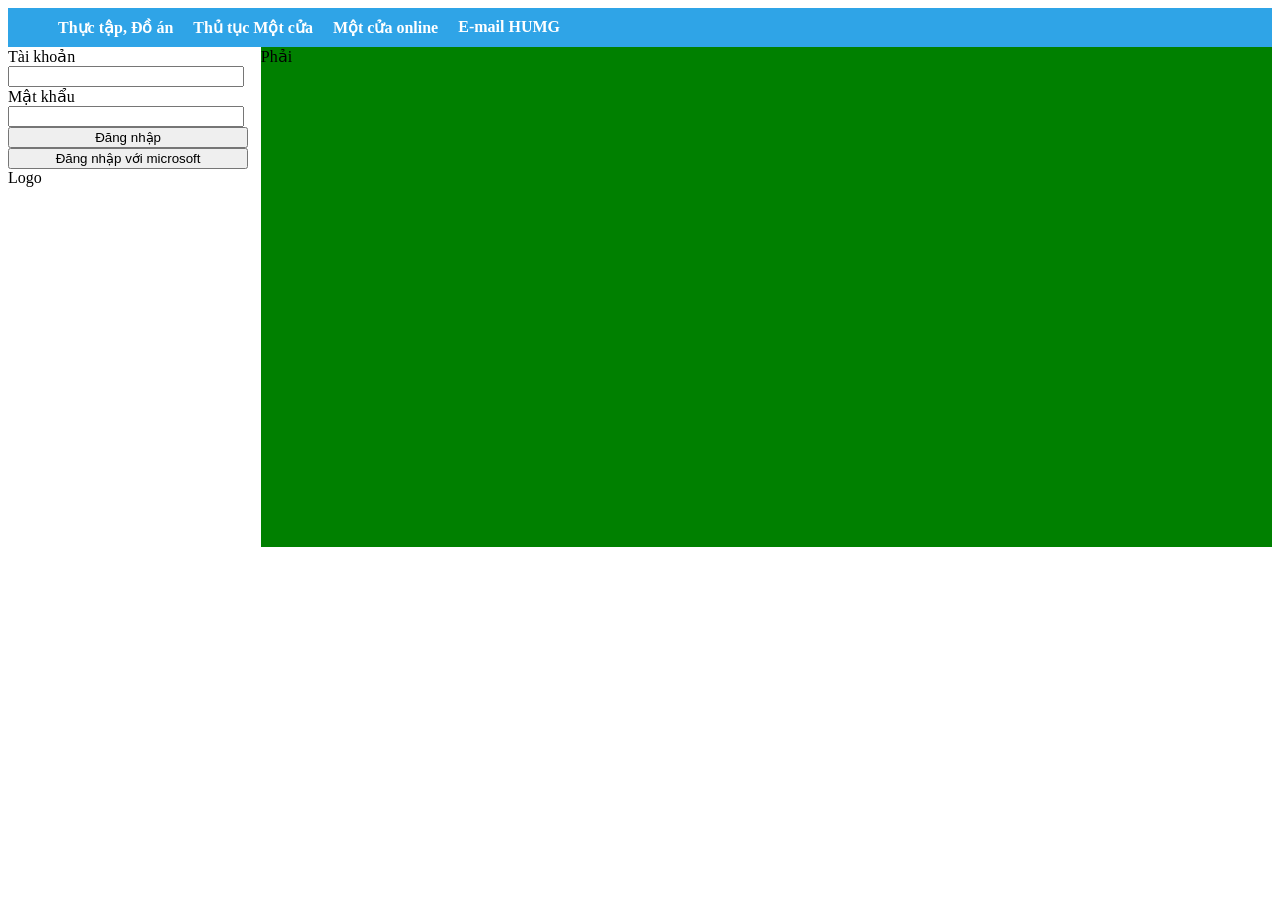
==== Bai5/daotaohumg.html @ 918ee467 "bai5" ====
<!DOCTYPE html>
<html lang="en">
<head>
    <meta charset="UTF-8">
    <meta name="viewport" content="width=device-width, initial-scale=1.0">
    <title>Đào tạo HUMG</title>
    <style>
        .menu{
            background-color: #2fa4e7;
            margin: 0;
        }
        .danh-sach-muc{
            /* bỏ dấu chấm của list */
            list-style-type: none;
            font-weight: bold;
            margin: 0;
            display: flex;
            
        }
        .muc{        
        padding: 10px;
        }
        a{
            color: white;
            /* để bỏ gạch chân của liên kết text-decoration: none; */
            text-decoration: none;
        }
        
         main{
            display: flex;
        }
        .khoi-trai{
            width: 20%;
            height: 500px;
        }
        .khoi-phai{
            background-color: green;
            width:80%;
            height: 500px;
        }

        .dang-nhap{

        .khoi{
            margin: 0;
            width: 95%;
        }
    </style>
</head>
<body>
    <!-- Thanh menu -->
        <nav class="menu"> 
            <ul class="danh-sach-muc"> 
                <li class="muc"><a href="#">Thực tập, Đồ án </a></li>
                <li class="muc"><a href="#">Thủ tục Một cửa </a></li>
                <li class="muc"><a href="#">Một cửa online </a></li>
                <li class="muc"><a href="#">E-mail HUMG </a></li>
            </ul>
        </nav>
    <!-- Nội dung chính -->
     <main>
        <div class="khoi-trai">
              <div class="dang-nhap">
                <form  >
                    <div> 
                        <p class="khoi">Tài khoản</p>
                    <input type="text" style="width: 90%" >
                    <p class="khoi">Mật khẩu </p>
                    <input type="password" style="width: 90%">
                    </div>
                    
                    <div>
                        <button class="khoi">Đăng nhập</button>
                    </div>
                    <div>
                        <button class="khoi">Đăng nhập với microsoft</button>
                    </div>
                </form>
            </div>
            <div>
                Logo
            </div>
        </div>
          
        <div class="khoi-phai"> Phải

        </div>
     </main>
</body>
</html>
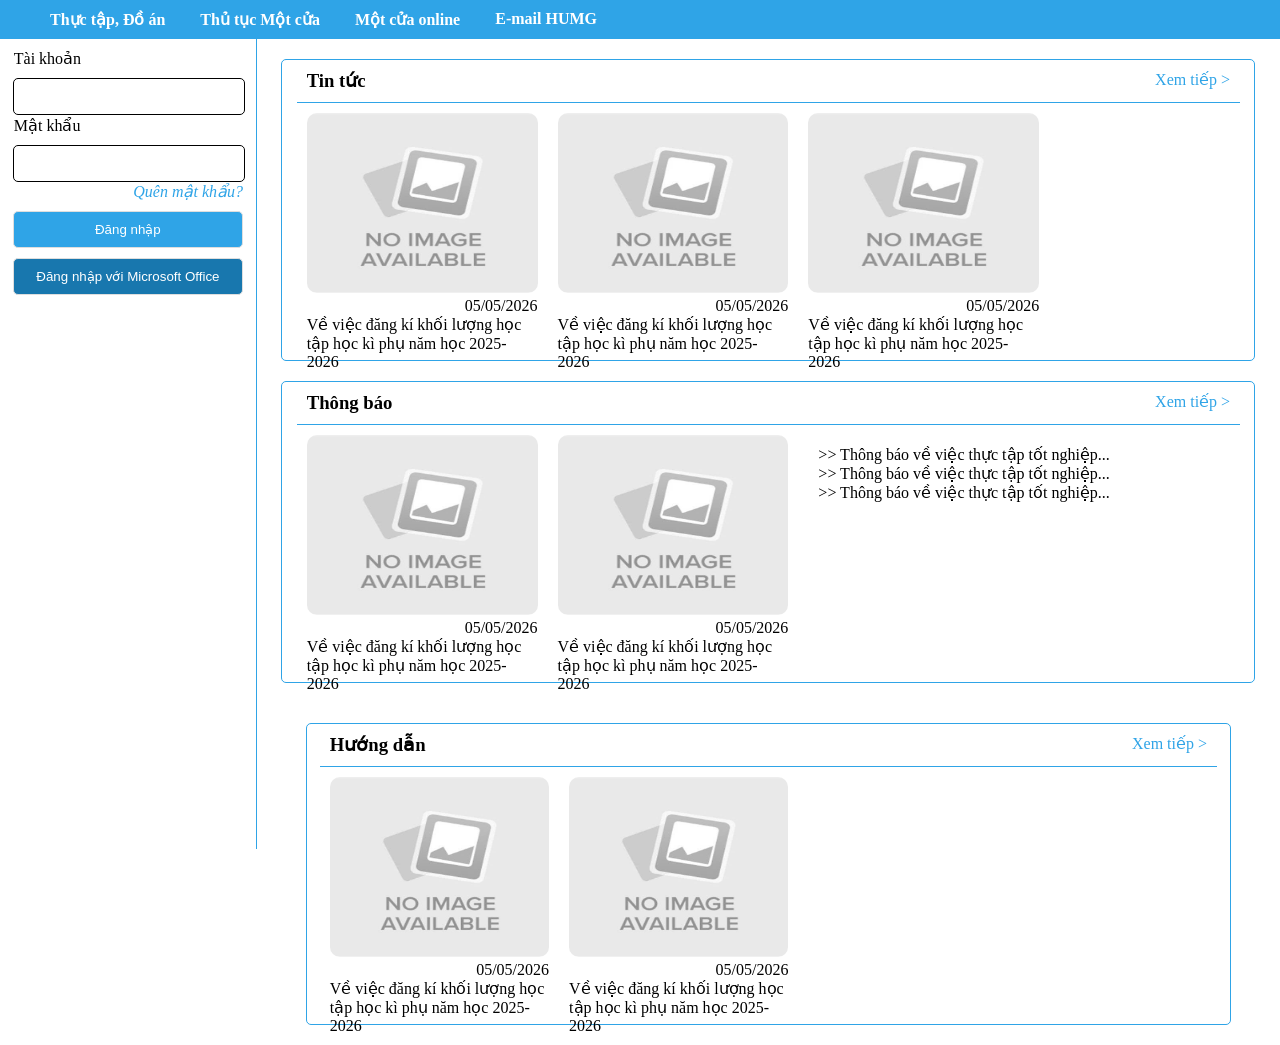
==== commit baa146c8: "thuc hanh" ====
--- a/Bai5/daotaohumg.html
+++ b/Bai5/daotaohumg.html
@@ -4,48 +4,7 @@
     <meta charset="UTF-8">
     <meta name="viewport" content="width=device-width, initial-scale=1.0">
     <title>Đào tạo HUMG</title>
-    <style>
-        .menu{
-            background-color: #2fa4e7;
-            margin: 0;
-        }
-        .danh-sach-muc{
-            /* bỏ dấu chấm của list */
-            list-style-type: none;
-            font-weight: bold;
-            margin: 0;
-            display: flex;
-            
-        }
-        .muc{        
-        padding: 10px;
-        }
-        a{
-            color: white;
-            /* để bỏ gạch chân của liên kết text-decoration: none; */
-            text-decoration: none;
-        }
-        
-         main{
-            display: flex;
-        }
-        .khoi-trai{
-            width: 20%;
-            height: 500px;
-        }
-        .khoi-phai{
-            background-color: green;
-            width:80%;
-            height: 500px;
-        }
-
-        .dang-nhap{
-
-        .khoi{
-            margin: 0;
-            width: 95%;
-        }
-    </style>
+    <link rel="stylesheet" href="style.css">
 </head>
 <body>
     <!-- Thanh menu -->
@@ -60,30 +19,176 @@
     <!-- Nội dung chính -->
      <main>
         <div class="khoi-trai">
-              <div class="dang-nhap">
+              <div class="khoi-dang-nhap">
                 <form  >
                     <div> 
-                        <p class="khoi">Tài khoản</p>
-                    <input type="text" style="width: 90%" >
-                    <p class="khoi">Mật khẩu </p>
-                    <input type="password" style="width: 90%">
-                    </div>
-                    
-                    <div>
-                        <button class="khoi">Đăng nhập</button>
+                        <p class="thong-tin">Tài khoản</p>
+                    <input type="text">
                     </div>
                     <div>
-                        <button class="khoi">Đăng nhập với microsoft</button>
+                        <p class="thong-tin">Mật khẩu </p>
+                        <input type="password">
+                    </div>
+                    <div class="quem-mk">
+                        <i>
+                            <a class="lien-ket-quen-mk" href="#"> Quên mật khẩu?</a>
+                        </i>
+                    
+                    </div>
+                    <div class=""chuc-nang-dang-nhap>
+                        <button class="dang-nhap">Đăng nhập</button>
+                    </div>
+                    <div>
+                        <button class="dang-nhap-356">Đăng nhập với Microsoft Office</button>
                     </div>
                 </form>
             </div>
             <div>
-                Logo
+                
             </div>
         </div>
           
-        <div class="khoi-phai"> Phải
+        <div class="khoi-phai">
+            <div class="tin">
+                <div class="tin-tren">
+                    <h3 class="tieu-de">Tin tức</h3>
+                    <p>
+                        <a class="xem-tiep" href="">Xem tiếp ></a>
+                    </p>
+                </div>
+                <div>
+                    <!-- DS Bài viết -->
+                    <div class="danh-sach-tin">
+                        <div class="bai-viet">
+                            <div class="bai-viet-khoi-anh">
+                                <img src="../anh/image.png" alt="">
+                            </div>
+                            <div class="bai-viet-thoi-gian"> 
+                                <p>05/05/2026</p>
+                            </div>
+                            <div> 
+                                <p> Về việc đăng kí khối lượng học tập học kì phụ năm học 2025-2026</p>
+                            </div>
+                        </div>
+                        <div class="bai-viet">
+                            <div class="bai-viet-khoi-anh">
+                                <img src="../anh/image.png">
+                            </div>
+                            <div class="bai-viet-thoi-gian"> 
+                                <p>05/05/2026</p>
+                            </div>
+                            <div> 
+                                <p> Về việc đăng kí khối lượng học tập học kì phụ năm học 2025-2026</p>
+                            </div>
+                        </div>
+                        <div class="bai-viet">
+                            <div class="bai-viet-khoi-anh">
+                                <img src="../anh/image.png">
+                            </div>
+                            <div class="bai-viet-thoi-gian"> 
+                                <p>05/05/2026</p>
+                            </div>
+                            <div> 
+                                <p> Về việc đăng kí khối lượng học tập học kì phụ năm học 2025-2026</p>
+                            </div>
+                        </div>
+                    </div>
+                </div>
+            </div>
 
+            <div>
+                <!-- Thong báo  -->
+                <div class="tin">
+                <div class="tin-tren">
+                    <h3 class="tieu-de">Thông báo</h3>
+                    <p>
+                        <a class="xem-tiep" href="">Xem tiếp ></a>
+                    </p>
+                </div>
+
+                <div class="trai">
+                    <!-- Thông báo ảnh  -->
+                <div class="danh-sach-thong-bao">
+                    <div class="bai-viet">
+                            <div class="bai-viet-khoi-anh">
+                                <img src="../anh/image.png" alt="">
+                            </div>
+                            <div class="bai-viet-thoi-gian"> 
+                                <p>05/05/2026</p>
+                            </div>
+                            <div> 
+                                <p> Về việc đăng kí khối lượng học tập học kì phụ năm học 2025-2026</p>
+                            </div>
+                        </div>
+                        <div class="bai-viet">
+                            <div class="bai-viet-khoi-anh">
+                                <img src="../anh/image.png">
+                            </div>
+                            <div class="bai-viet-thoi-gian"> 
+                                <p>05/05/2026</p>
+                            </div>
+                            <div> 
+                                <p> Về việc đăng kí khối lượng học tập học kì phụ năm học 2025-2026</p>
+                            </div>
+                </div>
+                
+                    <div class="phai">   
+                        <!-- Thong bao chữ  -->
+                    <div class="danh-sach-thong-bao">
+                        <div>
+                         <p>
+                            >> Thông báo về việc thực tập tốt nghiệp...
+                        </p>
+                        <p>
+                            >> Thông báo về việc thực tập tốt nghiệp...
+                        </p>
+                        <p>
+                            >> Thông báo về việc thực tập tốt nghiệp...
+                        </p>
+                        </div>
+                       
+                    </div>
+                        
+                    </div>
+                    </div>
+                    
+            </div>
+            <!-- Hướng dẫn  -->
+            <div>
+                <div class="tin">
+                <div class="tin-tren">
+                    <h3 class="tieu-de">Hướng dẫn</h3>
+                    <p>
+                        <a class="xem-tiep" href="">Xem tiếp ></a>
+                    </p>
+                </div>
+                <div class="danh-sach-tin">
+                        <div class="bai-viet">
+                            <div class="bai-viet-khoi-anh">
+                                <img src="../anh/image.png" alt="">
+                            </div>
+                            <div class="bai-viet-thoi-gian"> 
+                                <p>05/05/2026</p>
+                            </div>
+                            <div> 
+                                <p> Về việc đăng kí khối lượng học tập học kì phụ năm học 2025-2026</p>
+                            </div>
+                        </div>
+                        <div class="bai-viet">
+                            <div class="bai-viet-khoi-anh">
+                                <img src="../anh/image.png">
+                            </div>
+                            <div class="bai-viet-thoi-gian"> 
+                                <p>05/05/2026</p>
+                            </div>
+                            <div> 
+                                <p> Về việc đăng kí khối lượng học tập học kì phụ năm học 2025-2026</p>
+                            </div>
+                        </div>
+                       
+                        </div>
+                    </div>
+            </div>
         </div>
      </main>
 </body>
--- a/Bai5/style.css
+++ b/Bai5/style.css
@@ -0,0 +1,140 @@
+ body{
+            margin: 0px;
+    }
+.menu{
+        background-color: #2fa4e7;
+        margin: 0;
+            }
+        .danh-sach-muc{
+            /* bỏ dấu chấm của list */
+            list-style-type: none;
+            font-weight: bold;
+            display: flex;
+            margin: 0px;
+            /* set các đối tượng bọc ơ  trong khối 1 cách tự động cách nhau 1 khoảng = giá trị truyền vào */
+            gap: 15px;
+        }
+         
+        .muc{        
+        padding: 10px;
+        }
+        a{
+            color: white;
+            /* để bỏ gạch chân của liên kết text-decoration: none; */
+            text-decoration: none;
+        }
+        
+         main{
+            display: flex;
+        }
+        .khoi-trai{
+            width: 20%;
+            height: 90vh;
+            /* để vẽ viền dùng border sẽ có thêm 3 tham số(độ dày, loại đường viền, màu sắc) */
+            border-right: 1px solid #2fa4e7;
+        }
+        
+        p{
+            margin: 0px;
+        }
+        input{
+            width: 100%;
+            padding: 10px 0;
+            border-radius: 5px;
+            border: 1px solid 
+        }
+        .khoi-dang-nhap{
+            width: 90%;
+            height: 300px;
+            /* nếu margin để auto thì sẽ canh giữa  */
+            margin: 10px auto;
+        }
+        .thong-tin{
+            margin: 1px;
+            width: 97%;
+            margin-bottom: 10px;
+        }
+        .quen-mk{
+          
+        }
+        .lien-ket-quen-mk{
+             display: flex;
+            justify-content: flex-end;
+            text-decoration: none;
+            color: #2fa4e7;
+        }
+        button{
+            width: 100%;
+            padding: 10px 0;
+            margin-top: 10px;
+            border-radius: 5px;
+            border: 1px solid #dedede;
+            color: white;
+        }
+        .dang-nhap{
+            background-color: #2fa4e7; ;
+        }
+        .dang-nhap-356{
+            background-color: #1877ae;
+        }
+        .khoi-phai{
+            width:80%;
+            height: 500px;
+        }
+        .tin{
+            width: 95%;
+            height: 300px;
+            margin: 20px auto;
+            border: 1px solid #2fa4e7;
+            border-radius: 5px;
+        }
+        .tin-tren{
+            width: 95%;
+            margin: auto;
+            border-bottom: 1px solid #2fa4e7; 
+            display: flex;
+            justify-content: space-between;
+            padding: 10px;
+        }
+        h3{
+            margin: 0;
+        }
+        .xem-tiep{
+            text-decoration: none;
+            color: #2fa4e7;
+        }
+       .danh-sach-tin{
+        width: 95%;
+        margin: auto;
+        padding: 10px;
+        display: flex;
+       }
+       .bai-viet{
+        width: 25%;
+        margin-right: 20px;
+
+       }
+       .bai-viet-khoi-anh{
+        width: 100%;
+
+       }
+       .bai-viet-thoi-gian{
+        display: flex;
+        justify-content: flex-end;
+       }
+       img{
+        width: 100%;
+        height: 20vh;
+        border-radius: 10px;
+       }
+       .thong-bao{
+
+       }
+       .danh-sach-thong-bao{
+        width: 95%;
+        margin: auto;
+        padding: 10px;
+        display: flex;
+       }
+       
+
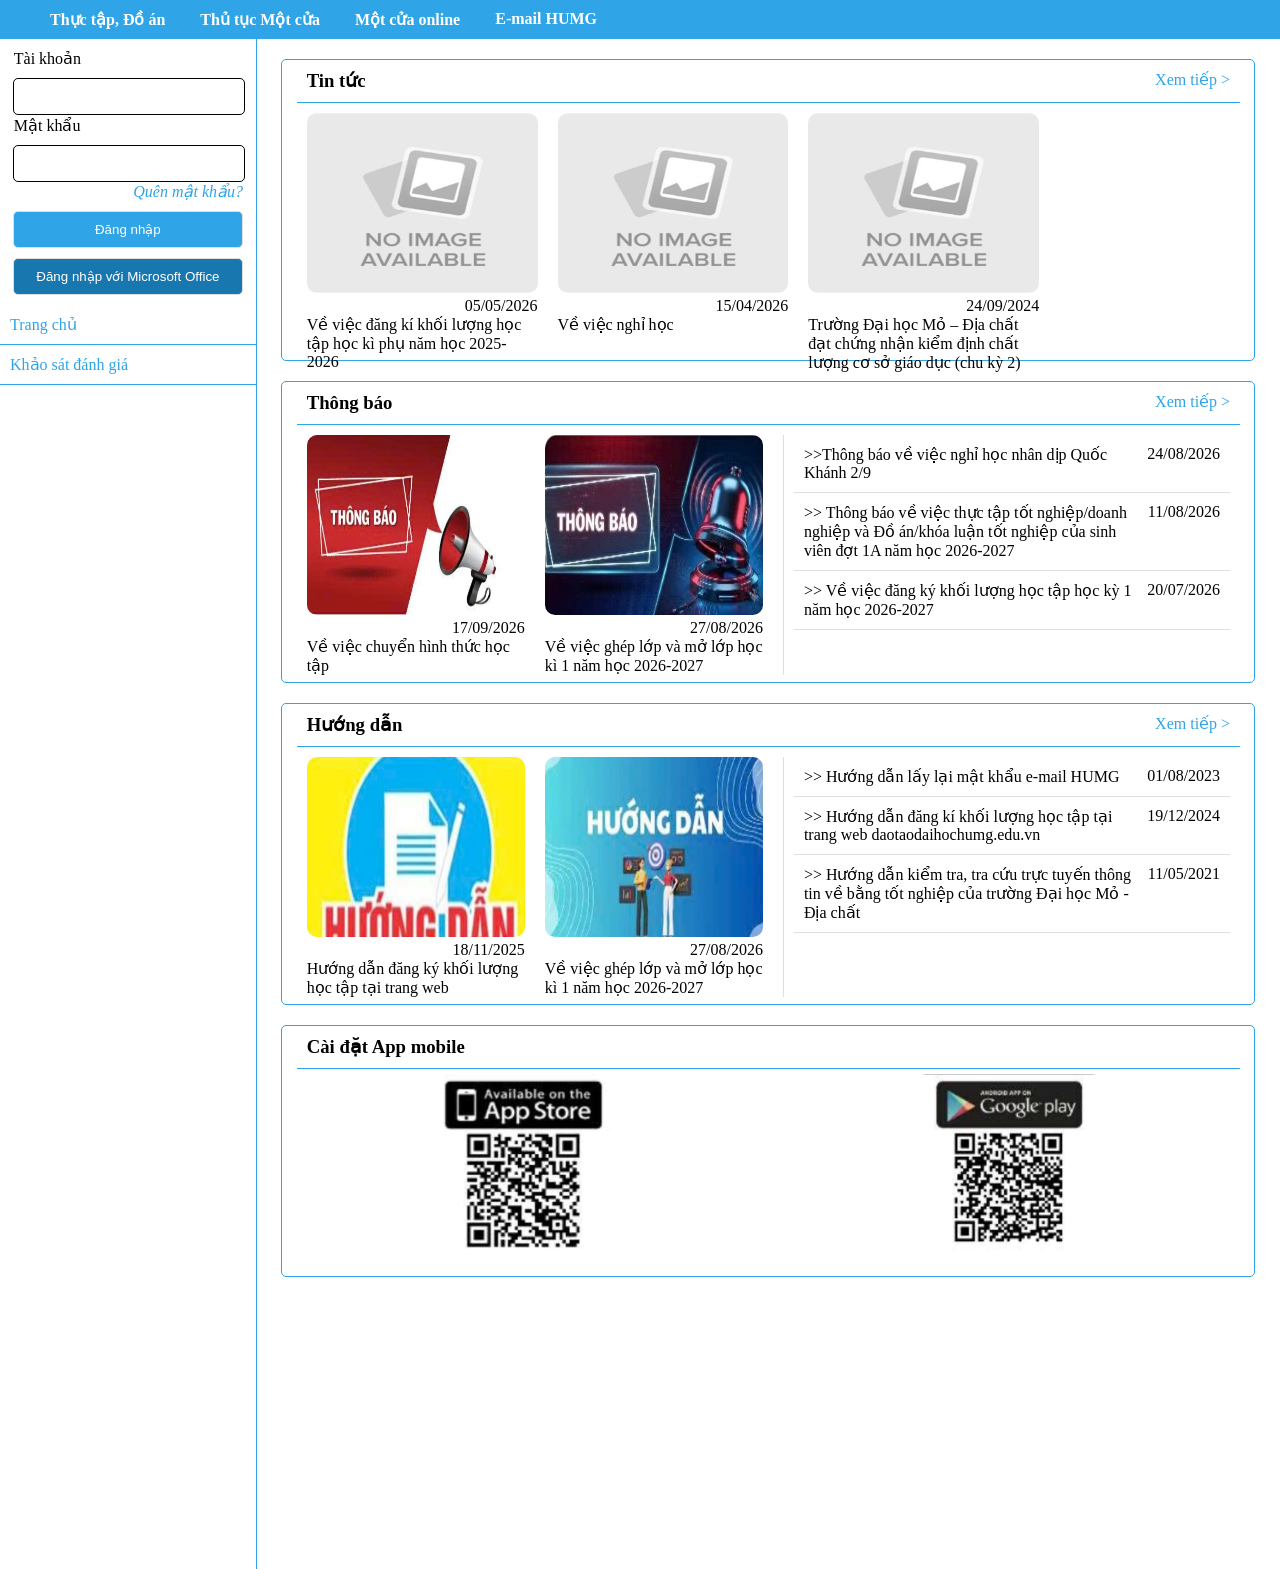
==== commit a4b37952: "Thuc hanh" ====
--- a/Bai5/daotaohumg.html
+++ b/Bai5/daotaohumg.html
@@ -19,7 +19,7 @@
     <!-- Nội dung chính -->
      <main>
         <div class="khoi-trai">
-              <div class="khoi-dang-nhap">
+            <div class="khoi-dang-nhap">
                 <form  >
                     <div> 
                         <p class="thong-tin">Tài khoản</p>
@@ -42,9 +42,19 @@
                         <button class="dang-nhap-356">Đăng nhập với Microsoft Office</button>
                     </div>
                 </form>
-            </div>
+                
+               </div>
             <div>
-                
+                <div class="trang-chu">
+                    <!-- Trang chủ  -->
+                <div class="khoi-trang">
+                   <a class="h" href="#" >Trang chủ </a>
+                </div>
+                <!-- Khảo sát đánh giá  -->
+                <div class="khoi-trang">
+                    <a class="h" href="#">  Khảo sát đánh giá</a>
+                </div>
+                </div>   
             </div>
         </div>
           
@@ -75,10 +85,10 @@
                                 <img src="../anh/image.png">
                             </div>
                             <div class="bai-viet-thoi-gian"> 
-                                <p>05/05/2026</p>
-                            </div>
-                            <div> 
-                                <p> Về việc đăng kí khối lượng học tập học kì phụ năm học 2025-2026</p>
+                                <p>15/04/2026</p>
+                            </div>
+                            <div> 
+                                <p> Về việc nghỉ học</p>
                             </div>
                         </div>
                         <div class="bai-viet">
@@ -86,10 +96,10 @@
                                 <img src="../anh/image.png">
                             </div>
                             <div class="bai-viet-thoi-gian"> 
-                                <p>05/05/2026</p>
-                            </div>
-                            <div> 
-                                <p> Về việc đăng kí khối lượng học tập học kì phụ năm học 2025-2026</p>
+                                <p>24/09/2024</p>
+                            </div>
+                            <div> 
+                                <p> Trường Đại học Mỏ – Địa chất đạt chứng nhận kiểm định chất lượng cơ sở giáo dục (chu kỳ 2)</p>
                             </div>
                         </div>
                     </div>
@@ -105,52 +115,47 @@
                         <a class="xem-tiep" href="">Xem tiếp ></a>
                     </p>
                 </div>
-
-                <div class="trai">
-                    <!-- Thông báo ảnh  -->
-                <div class="danh-sach-thong-bao">
-                    <div class="bai-viet">
-                            <div class="bai-viet-khoi-anh">
-                                <img src="../anh/image.png" alt="">
-                            </div>
-                            <div class="bai-viet-thoi-gian"> 
-                                <p>05/05/2026</p>
-                            </div>
-                            <div> 
-                                <p> Về việc đăng kí khối lượng học tập học kì phụ năm học 2025-2026</p>
-                            </div>
-                        </div>
-                        <div class="bai-viet">
-                            <div class="bai-viet-khoi-anh">
-                                <img src="../anh/image.png">
-                            </div>
-                            <div class="bai-viet-thoi-gian"> 
-                                <p>05/05/2026</p>
-                            </div>
-                            <div> 
-                                <p> Về việc đăng kí khối lượng học tập học kì phụ năm học 2025-2026</p>
-                            </div>
-                </div>
-                
-                    <div class="phai">   
-                        <!-- Thong bao chữ  -->
-                    <div class="danh-sach-thong-bao">
-                        <div>
-                         <p>
-                            >> Thông báo về việc thực tập tốt nghiệp...
-                        </p>
-                        <p>
-                            >> Thông báo về việc thực tập tốt nghiệp...
-                        </p>
-                        <p>
-                            >> Thông báo về việc thực tập tốt nghiệp...
-                        </p>
+                <div class="danh-sach-tin">
+                        <div class="bai-viet">
+                            <div class="bai-viet-khoi-anh">
+                                <img src="../anh/tba01.png" alt="">
+                            </div>
+                            <div class="bai-viet-thoi-gian"> 
+                                <p>17/09/2026</p>
+                            </div>
+                            <div> 
+                                <p> Về việc chuyển hình thức học tập</p>
+                            </div>
+                        </div>
+                        <div class="bai-viet">
+                            <div class="bai-viet-khoi-anh">
+                                <img src="../anh/tbao.png">
+                            </div>
+                            <div class="bai-viet-thoi-gian"> 
+                                <p>27/08/2026</p>
+                            </div>
+                            <div> 
+                                <p> Về việc ghép lớp và mở lớp học kì 1 năm học 2026-2027</p>
+                            </div>
                         </div>
                        
-                    </div>
-                        
-                    </div>
-                    </div>
+                        <div class="thong-bao-chu">
+                            <div class="thong-bao-chu-1">
+                                <p>>>Thông báo về việc nghỉ học nhân dịp Quốc Khánh 2/9</p>
+                                <p> 24/08/2026</p>
+                            </div>
+                            <div class="thong-bao-chu-1">
+                                <p> >> Thông báo về việc thực tập tốt nghiệp/doanh nghiệp và Đồ án/khóa luận tốt nghiệp của sinh viên đợt 1A năm học 2026-2027</p>
+                                <p> 11/08/2026</p>
+
+                            </div>
+                            <div class="thong-bao-chu-1">
+                                <p>>> Về việc đăng ký khối lượng học tập học kỳ 1 năm học 2026-2027</p>
+                                <p> 20/07/2026</p>
+                            </div>
+
+                        </div>
+                </div>    
                     
             </div>
             <!-- Hướng dẫn  -->
@@ -165,30 +170,63 @@
                 <div class="danh-sach-tin">
                         <div class="bai-viet">
                             <div class="bai-viet-khoi-anh">
-                                <img src="../anh/image.png" alt="">
-                            </div>
-                            <div class="bai-viet-thoi-gian"> 
-                                <p>05/05/2026</p>
-                            </div>
-                            <div> 
-                                <p> Về việc đăng kí khối lượng học tập học kì phụ năm học 2025-2026</p>
-                            </div>
-                        </div>
-                        <div class="bai-viet">
-                            <div class="bai-viet-khoi-anh">
-                                <img src="../anh/image.png">
-                            </div>
-                            <div class="bai-viet-thoi-gian"> 
-                                <p>05/05/2026</p>
-                            </div>
-                            <div> 
-                                <p> Về việc đăng kí khối lượng học tập học kì phụ năm học 2025-2026</p>
+                                <img src="../anh/hd.png" alt="">
+                            </div>
+                            <div class="bai-viet-thoi-gian"> 
+                                <p>18/11/2025</p>
+                            </div>
+                            <div> 
+                                <p> Hướng dẫn đăng ký khối lượng học tập tại trang web</p>
+                            </div>
+                        </div>
+                        <div class="bai-viet">
+                            <div class="bai-viet-khoi-anh">
+                                <img src="../anh/hd1.png">
+                            </div>
+                            <div class="bai-viet-thoi-gian"> 
+                                <p>27/08/2026</p>
+                            </div>
+                            <div> 
+                                <p> Về việc ghép lớp và mở lớp học kì 1 năm học 2026-2027</p>
                             </div>
                         </div>
                        
-                        </div>
-                    </div>
-            </div>
+                       <div class="thong-bao-chu">
+                            <div class="thong-bao-chu-1">
+                                <p>>> Hướng dẫn lấy lại mật khẩu e-mail HUMG</p>
+                                <p> 01/08/2023</p>
+                            </div>
+                            <div class="thong-bao-chu-1">
+                                <p>>> Hướng dẫn đăng kí khối lượng học tập tại trang web daotaodaihochumg.edu.vn</p>
+                                <p> 19/12/2024</p>
+
+                            </div>
+                            <div class="thong-bao-chu-1">
+                                <p>>> Hướng dẫn kiểm tra, tra cứu trực tuyến thông tin về bằng tốt nghiệp của trường Đại học Mỏ - Địa chất</p>
+                                <p> 11/05/2021</p>
+                            </div>
+
+                        </div>
+                        </div>
+                    </div>
+            </div>
+            <!-- Cài đặt mobile  -->
+             <div>
+                <div class="cai-dat">
+                <div class="tin-tren">
+                    <h3 class="tieu-de">Cài đặt App mobile</h3>
+                   
+                </div>
+                <div class="cai-dat-anh">
+                    <div class="anh-1">
+                        <img src="../anh/as.png">
+                    </div>
+                    <div class="anh-1">
+                        <img src="../anh/ch.png">
+                    </div>
+                    
+                </div>
+            </div>    
         </div>
      </main>
 </body>
--- a/Bai5/style.css
+++ b/Bai5/style.css
@@ -1,5 +1,6 @@
  body{
             margin: 0px;
+            
     }
 .menu{
         background-color: #2fa4e7;
@@ -29,7 +30,7 @@
         }
         .khoi-trai{
             width: 20%;
-            height: 90vh;
+            height: 170vh;
             /* để vẽ viền dùng border sẽ có thêm 3 tham số(độ dày, loại đường viền, màu sắc) */
             border-right: 1px solid #2fa4e7;
         }
@@ -45,7 +46,6 @@
         }
         .khoi-dang-nhap{
             width: 90%;
-            height: 300px;
             /* nếu margin để auto thì sẽ canh giữa  */
             margin: 10px auto;
         }
@@ -76,7 +76,17 @@
         }
         .dang-nhap-356{
             background-color: #1877ae;
+
         }
+        .khoi-trang{
+            border-bottom: 1px solid #2fa4e7;
+            padding: 10px;
+        }
+        .h{
+            color: #2fa4e7;
+            
+        }
+        
         .khoi-phai{
             width:80%;
             height: 500px;
@@ -136,5 +146,29 @@
         padding: 10px;
         display: flex;
        }
-       
+       .thong-bao-chu{
+        width: 50%;
+        border-left: 1px solid #dedede;
+        padding-left: 10px;
+       }
+       .thong-bao-chu-1{
+        display: flex;
+        justify-content: space-between;
+        border-bottom: 1px solid #dedede;
+        padding: 10px;
+       }
+       .cai-dat{
+         width: 95%;
+            height: 250px;
+            margin: 20px auto;
+            border: 1px solid #2fa4e7;
+            border-radius: 5px;
+       }
+       .cai-dat-anh{
+        display: flex;
+        justify-content: space-around;
+       }
+       .anh-1{
+        padding: 5px;
+       }
 
